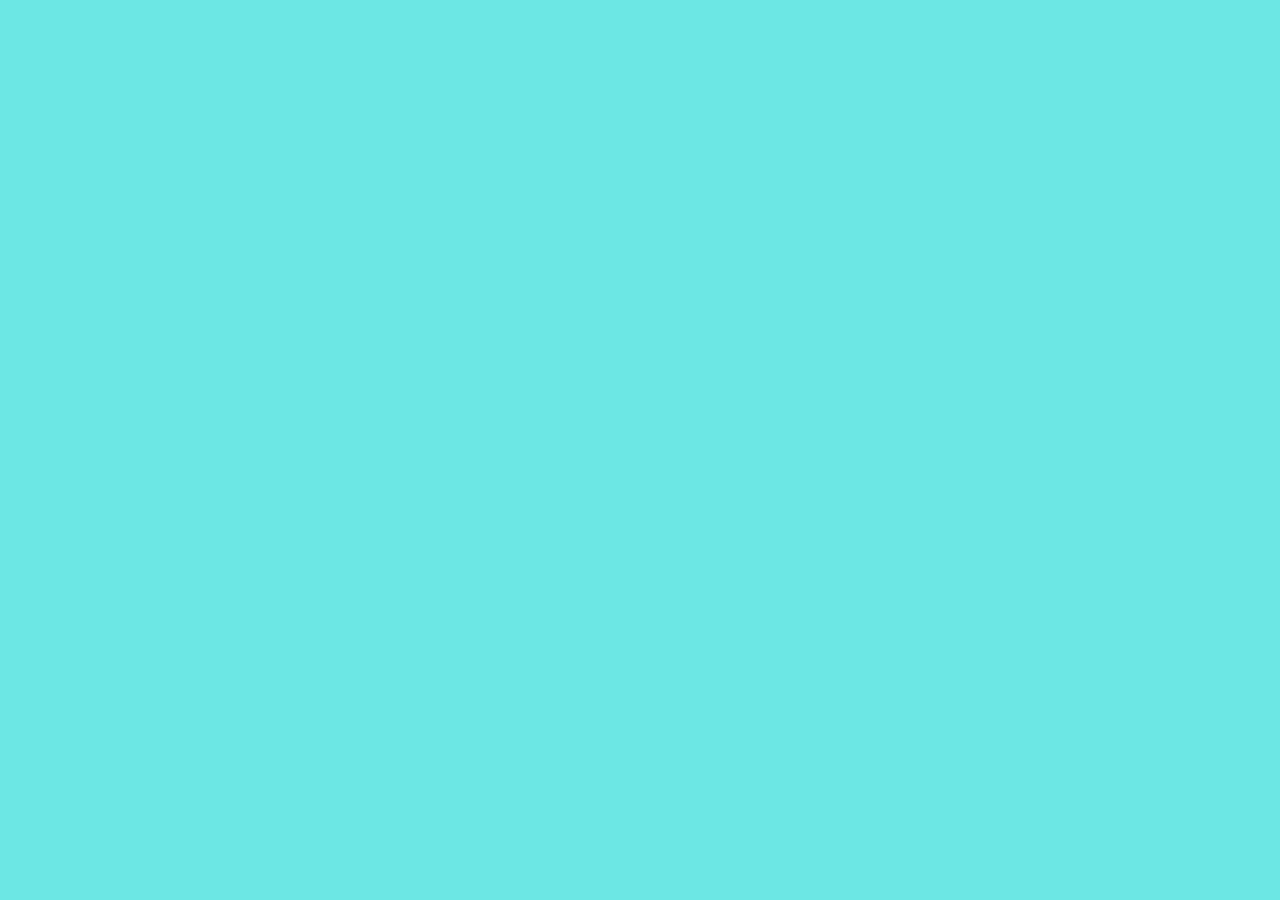
==== index.html @ 539d40ff "Adicionado index, main e style" ====
<!DOCTYPE html>
<html lang="en">
<head>
    <meta charset="UTF-8">
    <meta name="viewport" content="width=device-width, initial-scale=1.0">
    <title>Adoção - Tela Inicial</title>
    <link rel="stylesheet" type="text/css" href="style.css">
</head>
<body class="back-primario">
    <!-- AQUI VAI OS TEXTOS DE APOIO -->

    <!-- AQUI VAI O BOTÃO -->

    <!-- AQUI VAI O CACHORRO -->
     <img src="images/introdução1.png" class="animal-intro">

     </body>
     </html>
---- style.css ----
/* O css funciona atravez de classes e elementos, 
então se eu quero mudar o estilo de algo 
eu preciso referenciar o nome do elemento ou sua classe */
/* GERALMENTE NO BODY PADRONIZAMOS MARGENS E ESPAÇAMENTOS  */


body {
    margin: 0px;
    padding: 0px;
}
.back-primario {
    background-color:#6ce7e3;
}
.back-secundario {
    background-color:#2e3656;
}
.animal-intro {
    width: 100%;
    position: absolute;
    left: -32px;
    bottom: 0px;
}
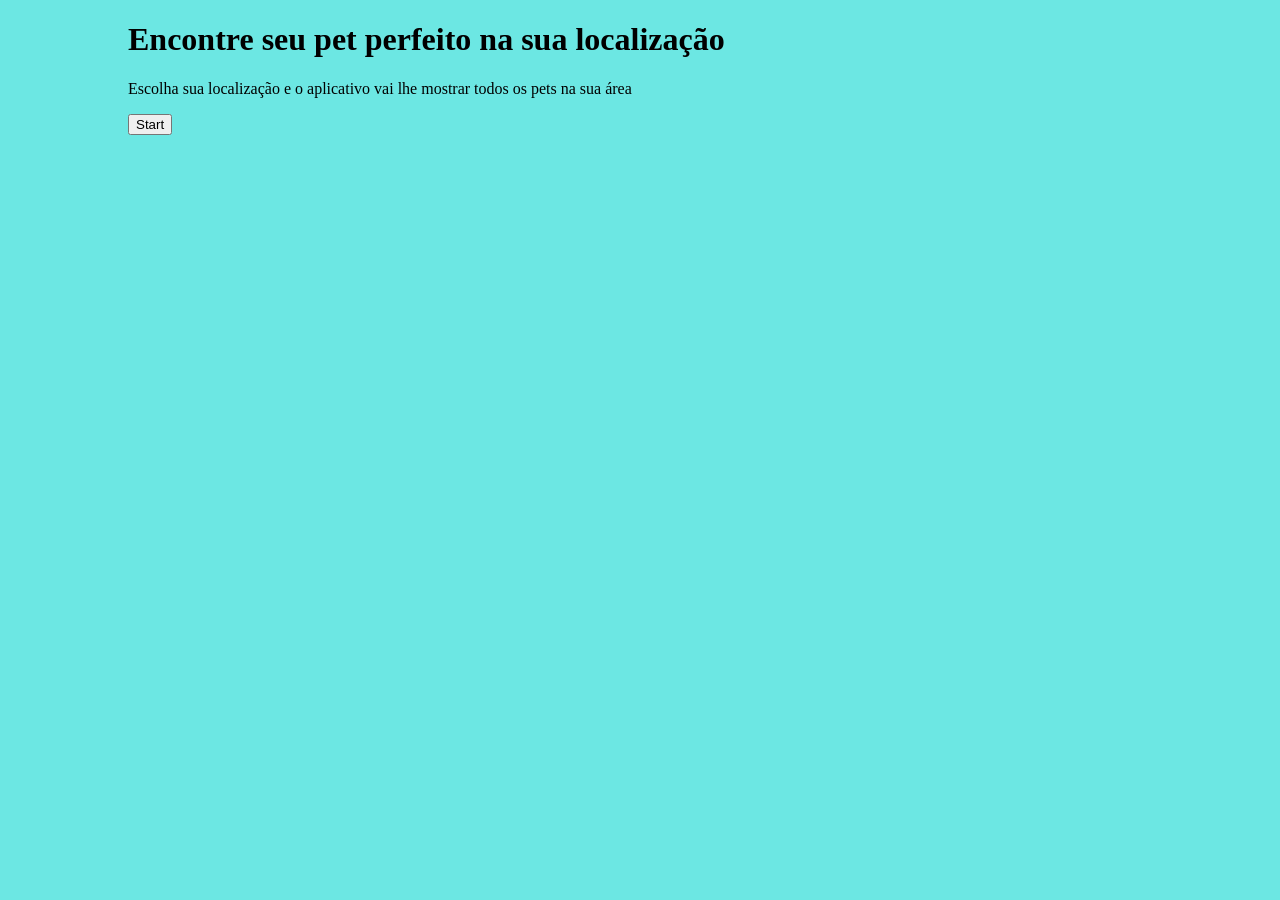
==== commit d5ef8211: "Foi adicionado o restante dos elementos na index, porém falta a estilização dos mesmos no CSS" ====
--- a/index.html
+++ b/index.html
@@ -1,18 +1,29 @@
 <!DOCTYPE html>
 <html lang="en">
+
 <head>
     <meta charset="UTF-8">
     <meta name="viewport" content="width=device-width, initial-scale=1.0">
     <title>Adoção - Tela Inicial</title>
     <link rel="stylesheet" type="text/css" href="style.css">
 </head>
+
 <body class="back-primario">
-    <!-- AQUI VAI OS TEXTOS DE APOIO -->
 
-    <!-- AQUI VAI O BOTÃO -->
+    <div align="center">
+        <div class="content" align="left">
+            <!-- AQUI VAI OS TEXTOS DE APOIO -->
+            <h1 class="title-1">Encontre seu pet perfeito na sua localização</h1>
+
+            <!-- AQUI VAI O BOTÃO -->
+            <p class="text-info">Escolha sua localização e o aplicativo vai lhe mostrar todos os pets na sua área</p>
+            <button class="btn-primary">Start</button>
+        </div>
+    </div>
 
     <!-- AQUI VAI O CACHORRO -->
-     <img src="images/introdução1.png" class="animal-intro">
+    <img src="images/introdução1.png" class="animal-intro">
 
-     </body>
-     </html>+</body>
+
+</html>
--- a/style.css
+++ b/style.css
@@ -8,15 +8,22 @@
     margin: 0px;
     padding: 0px;
 }
+
 .back-primario {
     background-color:#6ce7e3;
 }
+
 .back-secundario {
     background-color:#2e3656;
 }
+
 .animal-intro {
     width: 100%;
     position: absolute;
     left: -32px;
     bottom: 0px;
+}
+
+.content{
+    width: 80%;
 }
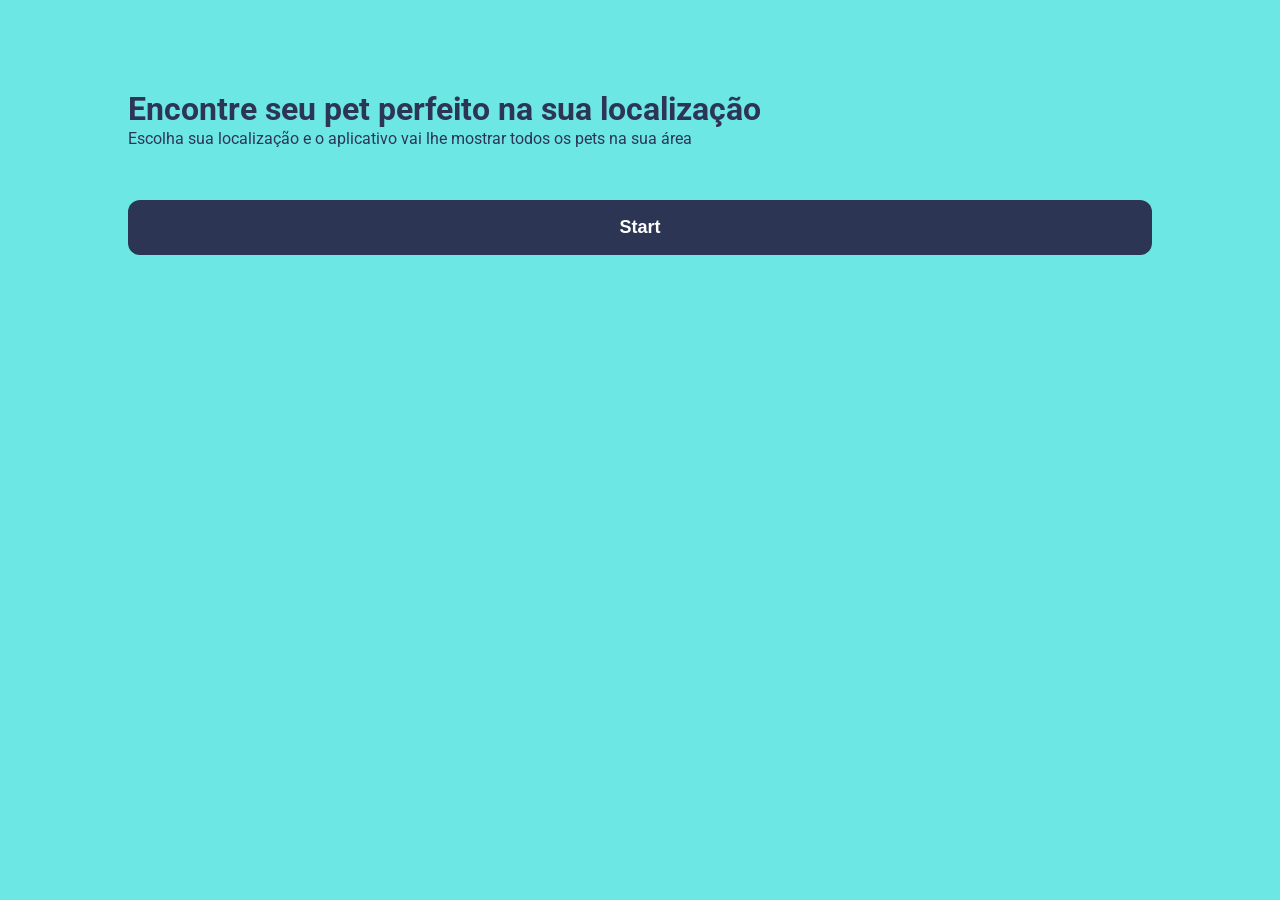
==== commit cc17d8bf: "Adiciona tela de login e atualiza estilos" ====
--- a/index.html
+++ b/index.html
@@ -13,11 +13,11 @@
     <div align="center">
         <div class="content" align="left">
             <!-- AQUI VAI OS TEXTOS DE APOIO -->
-            <h1 class="title-1">Encontre seu pet perfeito na sua localização</h1>
+            <h1 class="title-1" style="margin-top: 10vh;">Encontre seu pet perfeito na sua localização</h1>
 
+            <p class="text-info" style="margin-top: -20px;">Escolha sua localização e o aplicativo vai lhe mostrar todos os pets na sua área</p>
             <!-- AQUI VAI O BOTÃO -->
-            <p class="text-info">Escolha sua localização e o aplicativo vai lhe mostrar todos os pets na sua área</p>
-            <button class="btn-primary">Start</button>
+            <button class="btn-primary top4">Start</button>
         </div>
     </div>
 
--- a/style.css
+++ b/style.css
@@ -2,9 +2,10 @@
 então se eu quero mudar o estilo de algo 
 eu preciso referenciar o nome do elemento ou sua classe */
 /* GERALMENTE NO BODY PADRONIZAMOS MARGENS E ESPAÇAMENTOS  */
-
+@import url('https://fonts.googleapis.com/css2?family=Roboto:ital,wght@0,100..900;1,100..900&display=swap');
 
 body {
+    font-family: "Roboto", sans-serif;
     margin: 0px;
     padding: 0px;
 }
@@ -26,4 +27,99 @@
 
 .content{
     width: 80%;
+}
+
+/* -------- CLASSES DE ESTILIZAÇÃO DE TEXTOS --------*/
+
+/* TÍTULO COM COR SECUNDÁRIA */
+.title-2{
+    color: #6ce7e3;
+}
+
+/* TEXTOS DE APOIO COM COR SECUNDÁRIA */
+.text-info-2{
+    color: #fff;
+    font-weight: 100;
+}
+
+/* TÍTULO COM COR PRIMÁRIA */
+.title-1{
+    color: #2d3555;
+}
+
+/* TEXTOS DE APOIO COM COR PRIMÁRIA */
+.text-info{
+    color: #2d3555
+}
+
+/* -------- CLASSES DE ESTILIZAÇÃO DE INPUTS --------*/
+.input-1{
+    width: 100%;
+    height: 50px;
+    border-radius: 15px;
+    border: none;
+    background-color: #dddfeb;
+    color: #2d3555;
+    font-size: 14px;
+}
+.input-1::placeholder{
+    color: #8a92b2;
+    padding-left: 20px;
+}
+
+.footer-info{
+    position: fixed;
+    width: 100%;
+    bottom: 30px;
+}
+
+/* -------- CLASSES PARA BOTÕES --------*/
+.btn-primary{
+    background-color: #2d3555;
+    border: none;
+    width: 100%;
+    height: 55px;
+    color: #fff;
+    font-size: 18px;
+    font-weight: 700;
+    border-radius: 12px;
+}
+
+.btn-login{
+    background-color: #6ce7e3;
+    border: none;
+    width: 100%;
+    height: 55px;
+    color: #2d3555;
+    font-size: 18px;
+    font-weight: 700;
+    border-radius: 12px;    
+}
+
+a{
+    color: #fff;
+    font-weight: 300;
+}
+
+/* -------- CLASSES DE PADRÕES DE MARGENS --------*/
+.top1{
+    margin-top: 1vh;
+}
+.top2{
+    margin-top: 2vh;
+}
+.top3{
+    margin-top: 3vh;
+}
+.top4{
+    margin-top: 4vh;
+}
+.top5{
+    margin-top: 5vh;
+}
+.top6{
+    margin-top: 6vh;
+}
+.top7{
+    margin-top: 7vh;
 }
